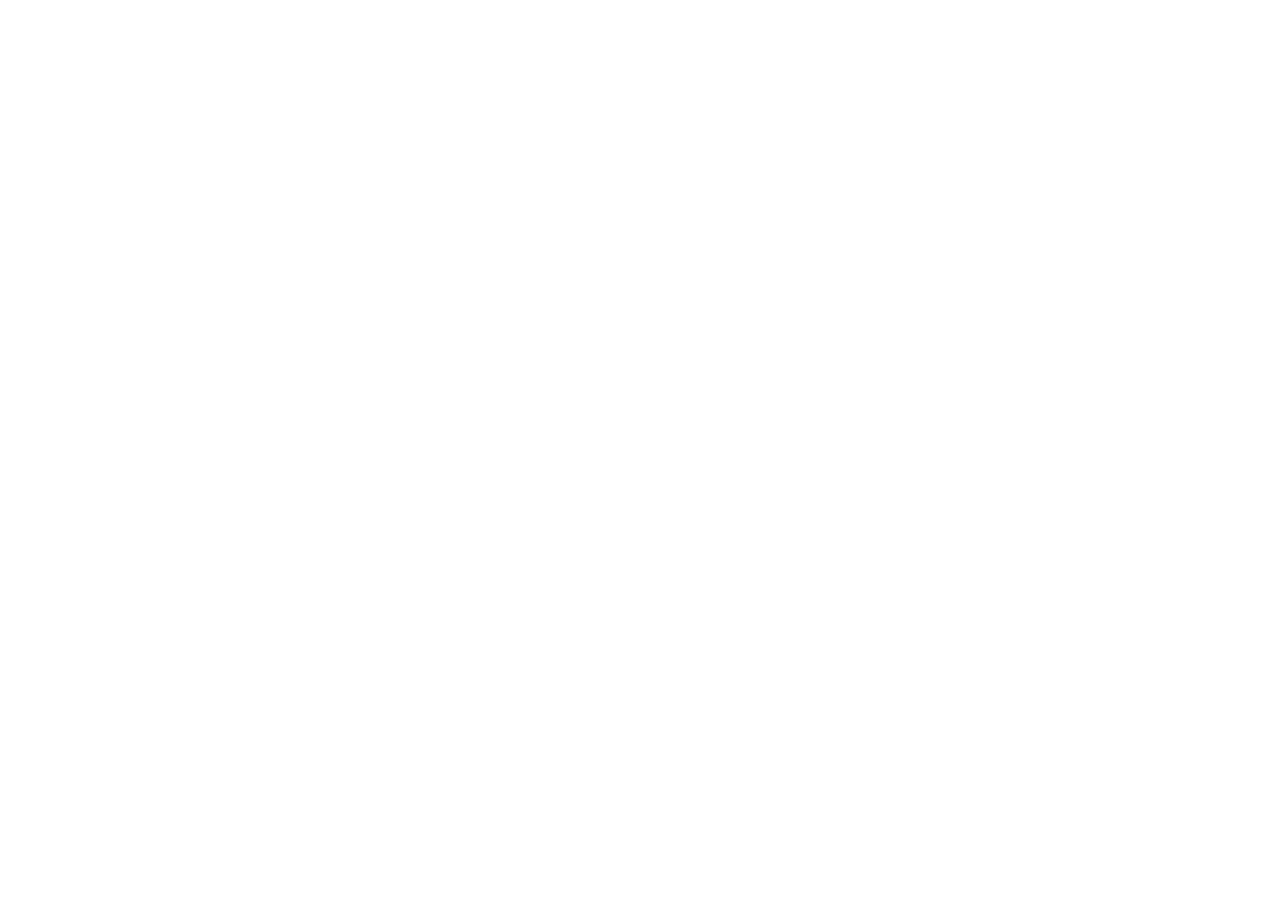
==== pages/login.html @ 9a09ba51 "Se desarrolla el contenido de la pagina" ====
<!DOCTYPE html>
<html lang="en">

<head>
    <meta charset="UTF-8">
    <meta name="viewport" content="width=device-width, initial-scale=1.0">

    <link rel="preconnect" href="https://fonts.googleapis.com">
    <link rel="preconnect" href="https://fonts.gstatic.com" crossorigin>
    <link href="https://fonts.googleapis.com/css2?family=Albert+Sans:wght@100;200&display=swap" rel="stylesheet">

    <link rel="stylesheet" href="https://cdnjs.cloudflare.com/ajax/libs/font-awesome/6.4.0/css/all.min.css"
        integrity="sha512-iecdLmaskl7CVkqkXNQ/ZH/XLlvWZOJyj7Yy7tcenmpD1ypASozpmT/E0iPtmFIB46ZmdtAc9eNBvH0H/ZpiBw=="
        crossorigin="anonymous" referrerpolicy="no-referrer" />

    <link href="https://cdn.jsdelivr.net/npm/bootstrap@5.3.1/dist/css/bootstrap.min.css" rel="stylesheet"
        integrity="sha384-4bw+/aepP/YC94hEpVNVgiZdgIC5+VKNBQNGCHeKRQN+PtmoHDEXuppvnDJzQIu9" crossorigin="anonymous">

    <link rel="stylesheet" href="css/styles.css">

    <title>Toba Grupo Financiero | Login</title>
</head>

<body>

    <script src="https://cdn.jsdelivr.net/npm/bootstrap@5.3.1/dist/js/bootstrap.bundle.min.js"
        integrity="sha384-HwwvtgBNo3bZJJLYd8oVXjrBZt8cqVSpeBNS5n7C8IVInixGAoxmnlMuBnhbgrkm"
        crossorigin="anonymous"></script>

</body>

</html>
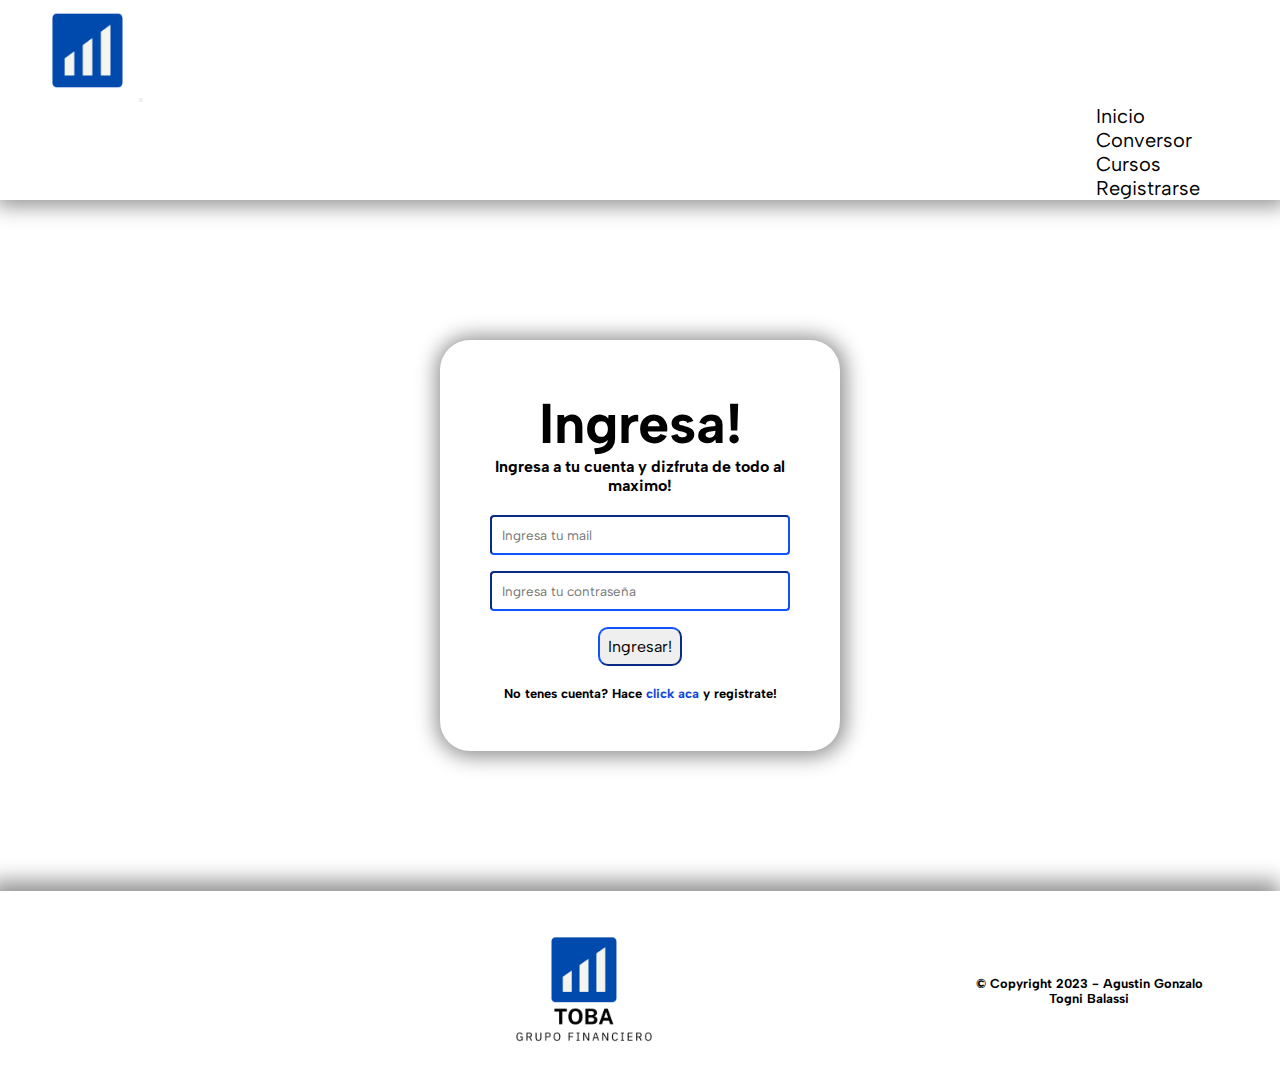
==== commit 3b857256: "Se agregan las paginas de login y registro" ====
--- a/pages/login.html
+++ b/pages/login.html
@@ -16,12 +16,68 @@
     <link href="https://cdn.jsdelivr.net/npm/bootstrap@5.3.1/dist/css/bootstrap.min.css" rel="stylesheet"
         integrity="sha384-4bw+/aepP/YC94hEpVNVgiZdgIC5+VKNBQNGCHeKRQN+PtmoHDEXuppvnDJzQIu9" crossorigin="anonymous">
 
-    <link rel="stylesheet" href="css/styles.css">
+    <link rel="stylesheet" href="../css/styles.css">
 
     <title>Toba Grupo Financiero | Login</title>
 </head>
 
 <body>
+
+    <header>
+        <nav class="nav navbar navbar-expand-lg bg-body-tertiary">
+            <div class="container-fluid">
+                <img class="nav__img navbar-brand" src="../img/logo-solo.png" alt="">
+                <button class="navbar-toggler" type="button" data-bs-toggle="collapse" data-bs-target="#navbarNav"
+                    aria-controls="navbarNav" aria-expanded="false" aria-label="Toggle navigation">
+                    <span class="navbar-toggler-icon"></span>
+                </button>
+                <div class="nav__div collapse navbar-collapse" id="navbarNav">
+                    <ul class="nav__lista navbar-nav">
+                        <li class="nav-item">
+                            <a class="nav-link" aria-current="page" href="../index.html">Inicio</a>
+                        </li>
+                        <li class="nav-item">
+                            <a class="nav-link" href="../index.html#conversor">Conversor</a>
+                        </li>
+                        <li class="nav-item">
+                            <a class="nav-link" href="../index.html#cursos">Cursos</a>
+                        </li>
+                        <li class="nav-item">
+                            <a class="nav-link" href="./register.html">Registrarse</a>
+                        </li>
+                    </ul>
+                </div>
+            </div>
+        </nav>
+    </header>
+
+
+    <main>
+
+        <form class="form">
+            <h1>Ingresa!</h1>
+            <h2>Ingresa a tu cuenta y dizfruta de todo al maximo!</h2>
+            <input class="form__input" type="email" placeholder="Ingresa tu mail">
+            <input class="form__input" type="password" placeholder="Ingresa tu contraseña">
+            <input class="form__submit" type="submit" value="Ingresar!">
+            <h3>No tenes cuenta? Hace <a href="./register.html">click aca</a> y registrate!</h3>
+        </form>
+
+    </main>
+
+    <footer class="footer">
+
+        <div class="footer__contacto">
+            <a href="" target="_blank"><i class="fa-brands fa-square-whatsapp"></i></a>
+            <a href="" target="_blank"><i class="fa-brands fa-facebook"></i></a>
+            <a href="" target="_blank"><i class="fa-solid fa-envelope"></i></a>
+        </div>
+        <img src="../img/logo.png" alt="">
+        <div>
+            <h3>© Copyright 2023 - Agustin Gonzalo Togni Balassi</h3>
+        </div>
+
+    </footer>
 
     <script src="https://cdn.jsdelivr.net/npm/bootstrap@5.3.1/dist/js/bootstrap.bundle.min.js"
         integrity="sha384-HwwvtgBNo3bZJJLYd8oVXjrBZt8cqVSpeBNS5n7C8IVInixGAoxmnlMuBnhbgrkm"
--- a/css/styles.css
+++ b/css/styles.css
@@ -0,0 +1,241 @@
+/* ----- var ----- */
+* {
+    margin: 0;
+    padding: 0;
+    box-sizing: border-box;
+    font-family: 'Albert Sans', sans-serif;
+}
+
+/* ----- Header ----- */
+
+header {
+    box-shadow: 1px 1px 20px 5px rgb(146, 146, 146);
+}
+
+.nav div {
+    margin: 0px 40px 0px 40px;
+}
+
+.nav__img {
+    width: 95px;
+    height: 100px;
+}
+
+.nav__div {
+    display: flex;
+    flex-direction: row;
+    justify-content: end;
+    align-items: center;
+}
+
+ul,
+li {
+    list-style: none;
+    font-size: 1.25rem;
+    gap: 15px;
+}
+
+a {
+    text-decoration: none;
+    color: black;
+}
+
+.nav__lista a:hover {
+    color: rgb(13, 71, 218);
+    transition: 0.5s;
+}
+
+/* ----- main index ----- */
+
+.carrusel__img {
+    height: 500px;
+    object-fit: cover;
+}
+
+.aprende {
+    display: flex;
+    flex-direction: row;
+    justify-content: center;
+    align-items: center;
+
+    margin: 40px 0px 40px 0px;
+}
+
+.aprende__div {
+    display: flex;
+    flex-direction: row;
+    justify-content: center;
+    align-items: center;
+}
+
+.aprende__div h1 {
+    font-size: 3.5rem;
+    width: 40%;
+}
+
+.aprende__div img {
+    width: 600px;
+    height: 450px;
+}
+
+/* ----- ----- */
+
+.cursos__titulos {
+    display: flex;
+    flex-direction: column;
+    justify-content: center;
+    align-items: center;
+}
+
+.cursos h2 {
+    font-size: 2rem;
+    margin: 20px;
+}
+
+.cursos h3 {
+    font-size: 1.5rem;
+    margin: 0px 20px 10px 20px;
+}
+
+.cursos__article {
+    display: flex;
+    flex-direction: row;
+    justify-content: center;
+    align-items: center;
+}
+
+.cursos__div {
+    display: flex;
+    flex-direction: row;
+    justify-content: center;
+    align-items: center;
+}
+
+.cursos__tarjetas {
+    margin: 40px;
+}
+
+.cursos__contenido {
+    display: flex;
+    flex-direction: column;
+    justify-content: center;
+    align-items: center;
+}
+
+.cursos__contenido p {
+    text-align: center;
+}
+
+/* ----- Main Login ----- */
+
+.form {
+    display: flex;
+    flex-direction: column;
+    justify-content: center;
+    align-items: center;
+
+    width: 400px;
+    padding: 50px;
+    margin: 140px auto 140px;
+
+    border-radius: 30px;
+    box-shadow: 1px 1px 20px 5px rgb(146, 146, 146);
+}
+
+.form h1 {
+    font-size: 3.5rem;
+}
+
+.form h2 {
+    font-size: 1rem;
+    text-align: center;
+    margin-bottom: 20px;
+}
+
+.form__input {
+    width: 100%;
+    padding: 10px;
+    border-radius: 4px;
+    margin-bottom: 16px;
+    border-color: rgb(13, 71, 218);
+}
+
+.form__submit {
+    padding: 8px;
+    font-size: 1rem;
+    cursor: pointer;
+    text-decoration: none;
+    border-radius: 10px;
+    border-color: rgb(13, 71, 218);
+}
+
+.form__submit:hover {
+    background-color: rgb(13, 71, 218);
+    color: white;
+    transition: 1s;
+}
+
+.form h3 {
+    font-size: 0.813rem;
+    text-align: center;
+    margin-top: 20px;
+}
+
+.form a {
+    color: rgb(13, 71, 218);
+}
+
+/* ----- Main Register ----- */
+
+.form__div {
+    display: flex;
+    flex-direction: row;
+    justify-content: center;
+    align-items: center;
+
+    gap: 20px;
+}
+
+.form__input--register {
+    width: 100%;
+    padding: 10px;
+    border-radius: 4px;
+    margin-bottom: 16px;
+    border-color: rgb(13, 71, 218);
+
+    font-size: 0.813rem;
+}
+
+/* ----- Footer ----- */
+
+.footer {
+    display: flex;
+    flex-direction: row;
+    justify-content: space-between;
+    align-items: center;
+
+    padding: 0px 75px 0px 75px;
+    margin-top: 40px;
+    box-shadow: -5px -5px 20px 5px rgb(146, 146, 146);
+}
+
+.footer img {
+    width: 200px;
+    height: 200px;
+}
+
+.footer h3 {
+    font-size: 0.813rem;
+    width: 232px;
+    text-align: center;
+}
+
+.footer__contacto i {
+    padding: 20px;
+    font-size: 2.25rem;
+}
+
+.footer__contacto i:hover {
+    color: rgb(13, 71, 218);
+    transition: 1s;
+}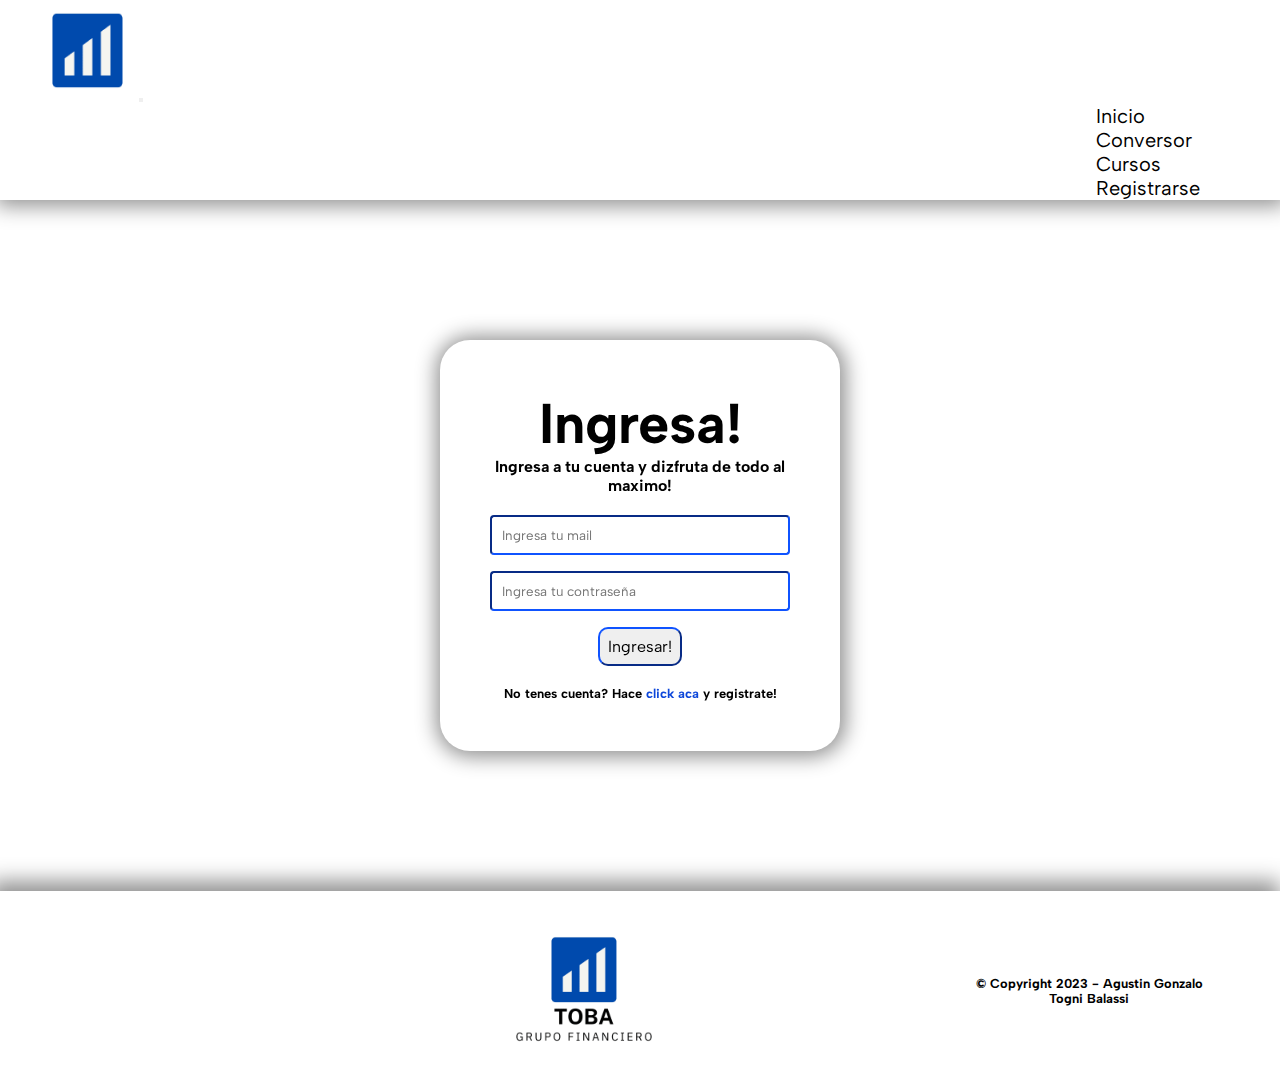
==== commit a28c6029: "Se agrega AOS" ====
--- a/pages/login.html
+++ b/pages/login.html
@@ -8,6 +8,8 @@
     <link rel="preconnect" href="https://fonts.googleapis.com">
     <link rel="preconnect" href="https://fonts.gstatic.com" crossorigin>
     <link href="https://fonts.googleapis.com/css2?family=Albert+Sans:wght@100;200&display=swap" rel="stylesheet">
+
+    <link href="https://unpkg.com/aos@2.3.1/dist/aos.css" rel="stylesheet">
 
     <link rel="stylesheet" href="https://cdnjs.cloudflare.com/ajax/libs/font-awesome/6.4.0/css/all.min.css"
         integrity="sha512-iecdLmaskl7CVkqkXNQ/ZH/XLlvWZOJyj7Yy7tcenmpD1ypASozpmT/E0iPtmFIB46ZmdtAc9eNBvH0H/ZpiBw=="
@@ -51,10 +53,9 @@
         </nav>
     </header>
 
-
     <main>
 
-        <form class="form">
+        <form data-aos="zoom-in" data-aos-duration="2000" class="form">
             <h1>Ingresa!</h1>
             <h2>Ingresa a tu cuenta y dizfruta de todo al maximo!</h2>
             <input class="form__input" type="email" placeholder="Ingresa tu mail">
@@ -83,6 +84,10 @@
         integrity="sha384-HwwvtgBNo3bZJJLYd8oVXjrBZt8cqVSpeBNS5n7C8IVInixGAoxmnlMuBnhbgrkm"
         crossorigin="anonymous"></script>
 
+    <script src="https://unpkg.com/aos@2.3.1/dist/aos.js"></script>
+    <script>
+        AOS.init();
+    </script>
 </body>
 
 </html>--- a/css/styles.css
+++ b/css/styles.css
@@ -45,7 +45,7 @@
     transition: 0.5s;
 }
 
-/* ----- main index ----- */
+/* ----- Main index ----- */
 
 .carrusel__img {
     height: 500px;
@@ -78,13 +78,85 @@
     height: 450px;
 }
 
-/* ----- ----- */
+.conversor {
+    display: flex;
+    flex-direction: column;
+    justify-content: center;
+    align-items: center;
+}
+
+.conversor h2 {
+    font-size: 2rem;
+    margin: 20px;
+}
+
+.conversor h3 {
+    font-size: 1.5rem;
+    margin-bottom: 30px;
+}
+
+.conversor__form {
+    display: flex;
+    flex-direction: column;
+    justify-content: center;
+    align-items: center;
+
+    width: 400px;
+    padding: 50px;
+    margin-bottom: 50px;
+
+    border-radius: 30px;
+    box-shadow: 1px 1px 20px 5px rgb(146, 146, 146);
+}
+
+.conversor__input {
+    width: 100%;
+    padding: 10px;
+    border-radius: 4px;
+    margin-bottom: 16px;
+    border-color: rgb(13, 71, 218);
+}
+
+.conversor__submit input {
+    padding: 8px 20px;
+    margin-bottom: 10px;
+    font-size: 1rem;
+    cursor: pointer;
+    text-decoration: none;
+    border-radius: 10px;
+    border-color: rgb(13, 71, 218);
+}
+
+.conversor__submit input:hover {
+    background-color: rgb(13, 71, 218);
+    color: white;
+    transition: 1s;
+}
+
+.conversor__divisas {
+    display: flex;
+    flex-direction: row;
+    justify-content: space-between;
+    align-items: center;
+
+    width: 80%;
+    margin: 12px 0px 12px 0px;
+}
+
+.conversor__form h4 {
+    text-align: center;
+    font-size: 1.125rem;
+}
+
+.conversor__form h5 {
+    text-align: center;
+    font-size: 0.813rem;
+}
 
 .cursos__titulos {
     display: flex;
     flex-direction: column;
-    justify-content: center;
-    align-items: center;
+    text-align: center;
 }
 
 .cursos h2 {
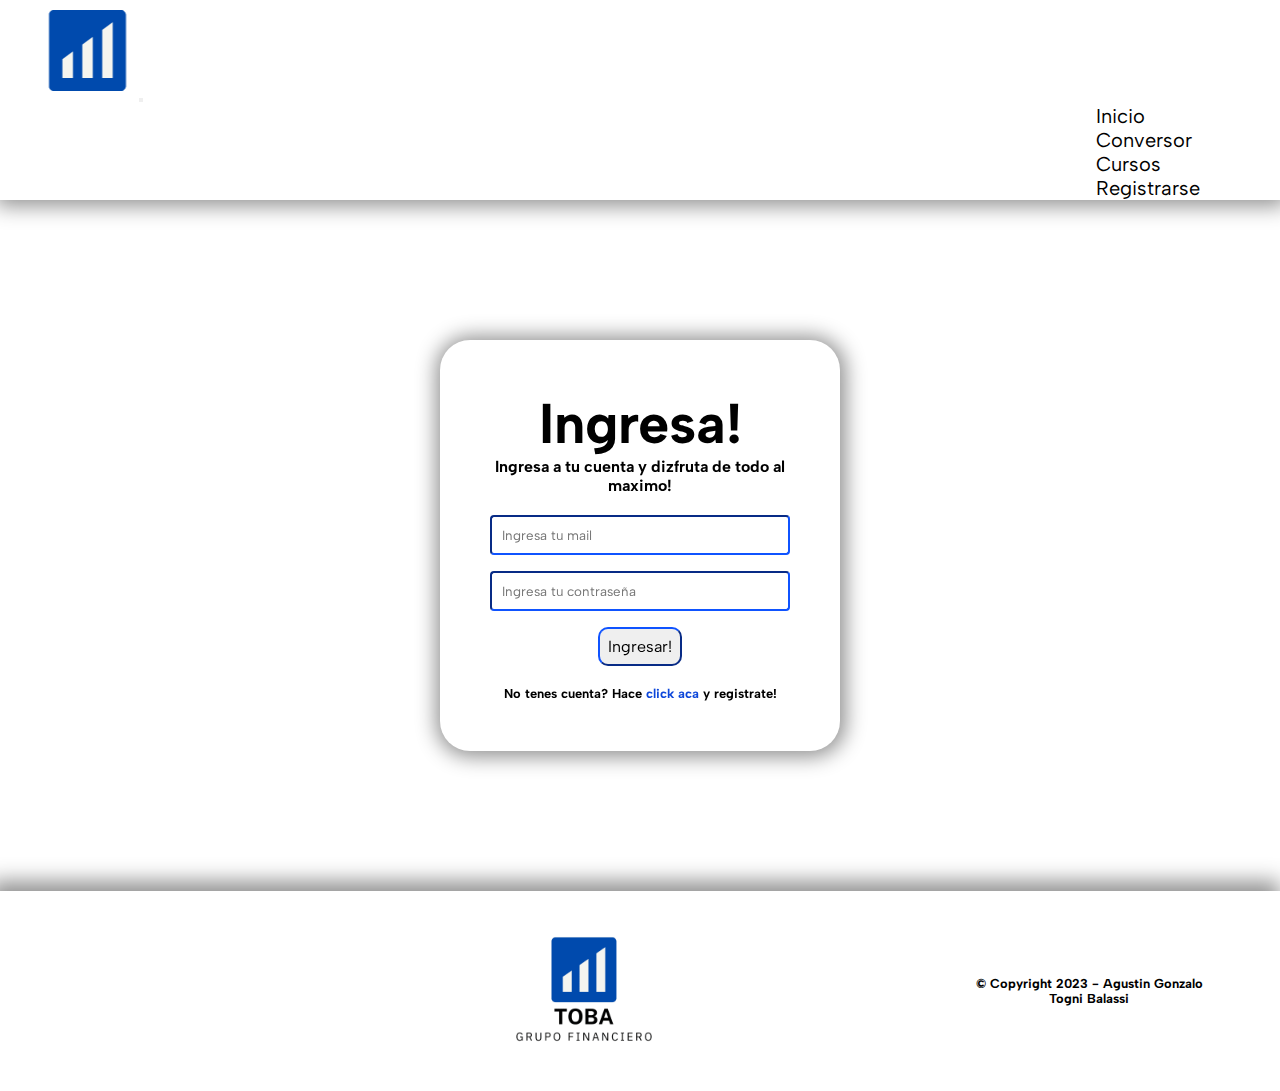
==== commit 41b263b7: "Se agregan las logicas del register y login" ====
--- a/pages/login.html
+++ b/pages/login.html
@@ -45,7 +45,7 @@
                             <a class="nav-link" href="../index.html#cursos">Cursos</a>
                         </li>
                         <li class="nav-item">
-                            <a class="nav-link" href="./register.html">Registrarse</a>
+                            <a id="navRegister" class="nav-link" href="./register.html">Registrarse</a>
                         </li>
                     </ul>
                 </div>
@@ -55,13 +55,13 @@
 
     <main>
 
-        <form data-aos="zoom-in" data-aos-duration="2000" class="form">
+        <form id="formLogin" data-aos="zoom-in" data-aos-duration="2000" class="form">
             <h1>Ingresa!</h1>
             <h2>Ingresa a tu cuenta y dizfruta de todo al maximo!</h2>
-            <input class="form__input" type="email" placeholder="Ingresa tu mail">
-            <input class="form__input" type="password" placeholder="Ingresa tu contraseña">
+            <input id="inputTuMail" class="form__input" type="email" placeholder="Ingresa tu mail">
+            <input id="inputTuPassword" class="form__input" type="password" placeholder="Ingresa tu contraseña">
             <input class="form__submit" type="submit" value="Ingresar!">
-            <h3>No tenes cuenta? Hace <a href="./register.html">click aca</a> y registrate!</h3>
+            <h3 id="textoRegistrate">No tenes cuenta? Hace <a href="./register.html">click aca</a> y registrate!</h3>
         </form>
 
     </main>
@@ -88,6 +88,8 @@
     <script>
         AOS.init();
     </script>
+
+    <script src="../js/login.js"></script>
 </body>
 
 </html>--- a/css/styles.css
+++ b/css/styles.css
@@ -58,7 +58,7 @@
     justify-content: center;
     align-items: center;
 
-    margin: 40px 0px 40px 0px;
+    margin: 40px 0px 20px 0px;
 }
 
 .aprende__div {
@@ -310,4 +310,11 @@
 .footer__contacto i:hover {
     color: rgb(13, 71, 218);
     transition: 1s;
+}
+
+/* ----- Alertas ----- */
+
+.alertas {
+    color: red;
+    text-align: center;
 }